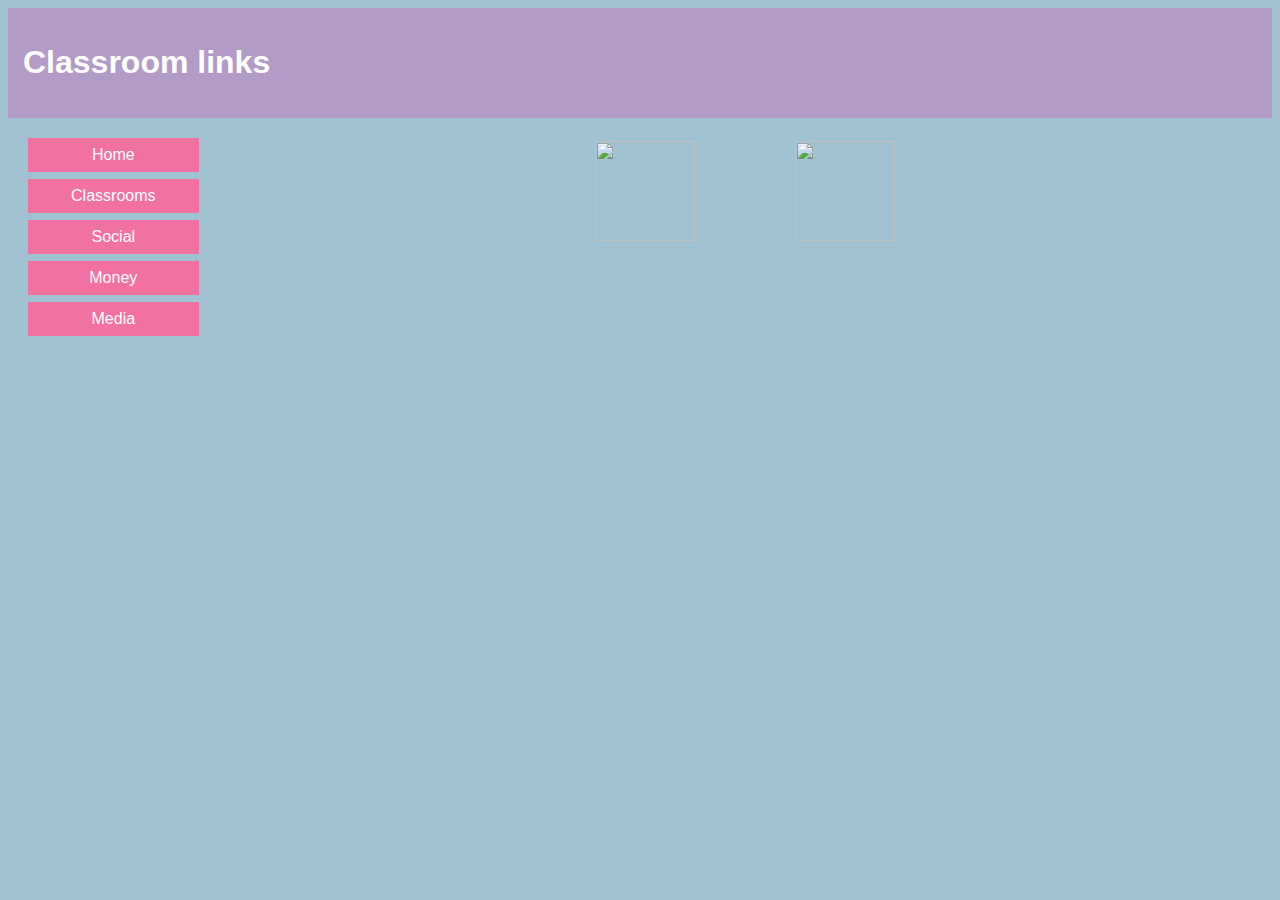
==== social.html @ ffd0fb72 "finished product" ====
<!DOCTYPE html>
<html>
  <head>
    <meta name="viewport" content="width=device-width, initial-scale=1.0">
    <link href="style.css" rel="stylesheet" type="text/css" />
  </head>

  <body>
    <div class="header">
      <h1>Classroom links</h1>
    </div>

    <!-- Side bar -->
    <div class="col-2 menu">
      <ul> 
        <a href="index.html"><li>Home</li></a>
        <a href="work.html"><li>Classrooms</li></a>
        <a href="social.html"><li>Social</li></a>
        <a href="money.html"><li>Money</li></a>
        <a href="media.html"><li>Media</li></a>
      </ul>
    </div>

    <div class=flex>
        <!-- Facebook -->
        <a class="links" href="https://www.facebook.com/"><img src="https://img-premium.flaticon.com/png/512/2274/premium/2274361.png?token=exp=1628119557~hmac=b229f78201f39c856f58726771a9e22b" width="100" height="100"/></a>
        <!-- Messeneger -->
        <a class="links" href="https://www.facebook.com/messages/t/1981293201959096/"><img src="https://image.flaticon.com/icons/png/512/1383/1383264.png" width="100" height="100"/></a>
    </div>      
  </body>
</html>
---- style.css ----
/* Applies to all elements */
* {
  box-sizing: border-box;
  font-family: 'Trebuchet MS', sans-serif;
}

/* For all a tags */
a {
  text-decoration: none;
}
a:hover {
  text-decoration: none;
}

/* For the body */
body {
  background-color: #a1c3d1;
  background-image: url("https://offeo.com/learn/wp-content/uploads/2018/12/Pastel-1024x683.jpg");
  height: 700px;
  background-position: center; /* Center the image */
  background-repeat: no-repeat; /* Do not repeat the image */
  background-size: cover; /* Resize the background image to cover the entire container */
}

/* For row formatting??? */
.row::after {
  content: "";
  clear: both;
  display: table;
}
[class*="col-"] {
  float: left;
  padding: 15px;
}
.col-1 {width: 8.33%;}
.col-2 {width: 16.66%;}
.col-3 {width: 25%;}
.col-4 {width: 33.33%;}
.col-5 {width: 41.66%;}
.col-6 {width: 50%;}
.col-7 {width: 58.33%;}
.col-8 {width: 66.66%;}
.col-9 {width: 75%;}
.col-10 {width: 83.33%;}
.col-11 {width: 91.66%;}
.col-12 {width: 100%;}

/* Applies to the heading */
.header {
  background-color: #b39bc8;
  color: #ffffff;
  padding: 15px;
}

/* Applies to the main menu of pages to link to */
.menu ul {
  list-style-type: none;
  margin: 0;
  padding: 5px;
  text-align: center;
}
.menu li {
  padding: 8px;
  margin-bottom: 7px;
  background-color: #f172a1;
  color: #ffffff;
}
.menu li:hover {
  background-color: #e69348;
}

/* Applies to the links in the link pages */
.links {
  min-width: 200px;
  text-align: center;
}

/* Centres items in the link pages */
.flex {
  display: flex;
  flex-direction: row;
  height: 150px;
  justify-content: center;
  align-items: center;
}
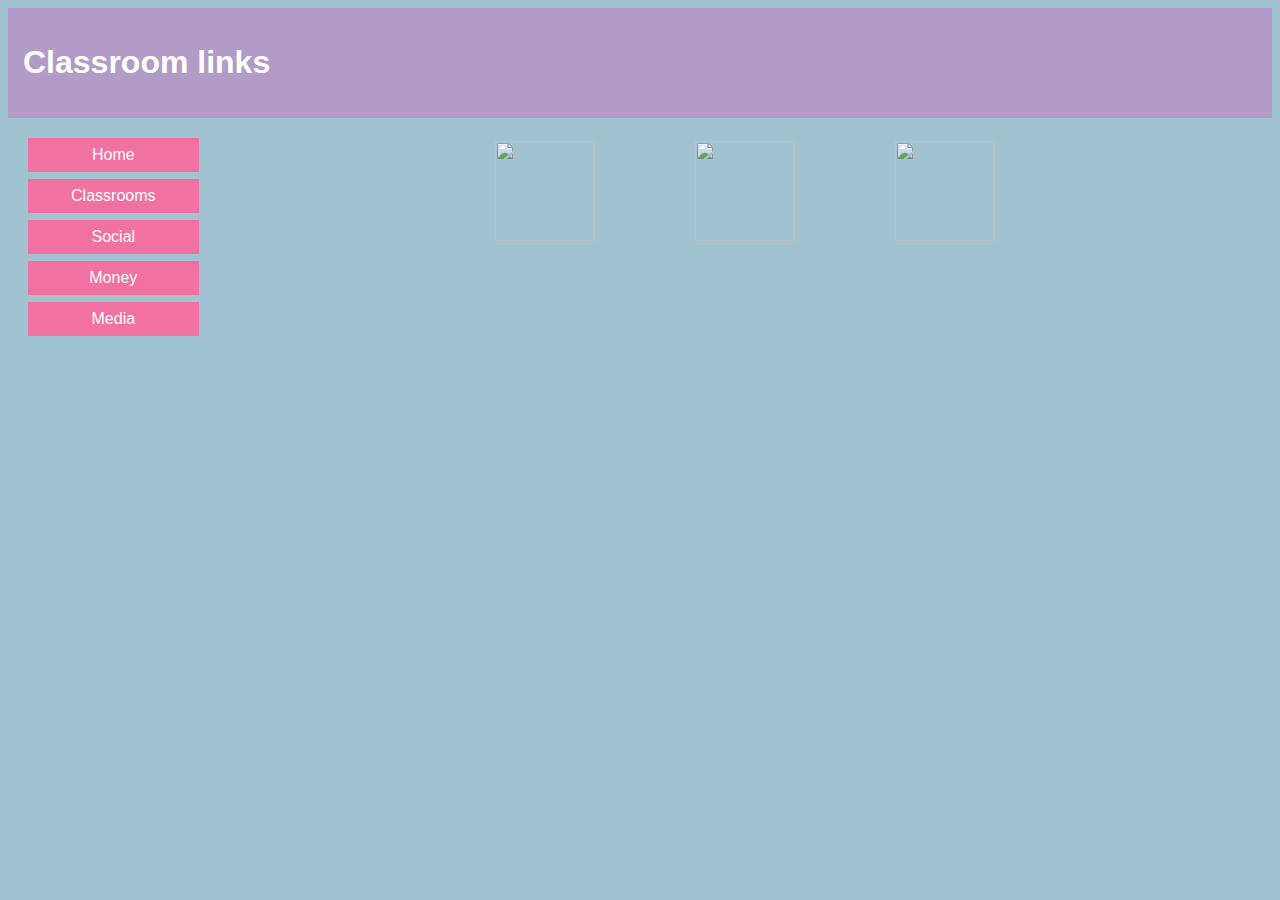
==== commit 43e69fe7: "added slack, fixed FB logo" ====
--- a/social.html
+++ b/social.html
@@ -23,9 +23,11 @@
 
     <div class=flex>
         <!-- Facebook -->
-        <a class="links" href="https://www.facebook.com/"><img src="https://img-premium.flaticon.com/png/512/2274/premium/2274361.png?token=exp=1628119557~hmac=b229f78201f39c856f58726771a9e22b" width="100" height="100"/></a>
+        <a class="links" href="https://www.facebook.com/"><img src="https://image.flaticon.com/icons/png/512/145/145802.png" width="100" height="100"/></a>
         <!-- Messeneger -->
         <a class="links" href="https://www.facebook.com/messages/t/1981293201959096/"><img src="https://image.flaticon.com/icons/png/512/1383/1383264.png" width="100" height="100"/></a>
-    </div>      
+        <!-- Slack -->
+        <a class="links" href="https://app.slack.com/client/TEUJQVDU0/CEVGVP9A9"><img src="https://image.flaticon.com/icons/png/512/2111/2111615.png" width="100" height="100"/></a>
+      </div>      
   </body>
 </html>
